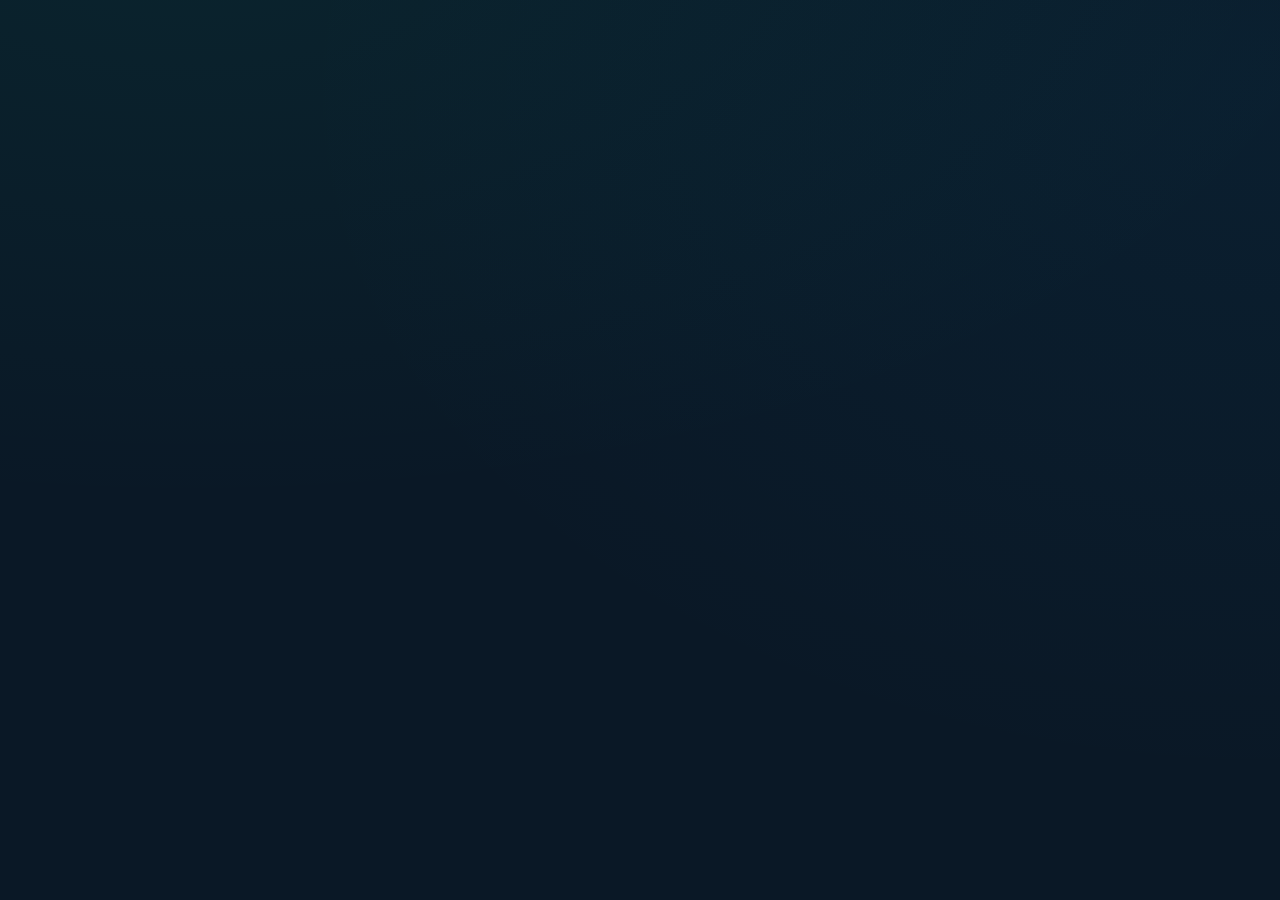
==== rpa-calculator/index.html @ 37b2c441 "Add RPA Partner Earnings Simulator New standalone app under rpa-calculator/ for Equiti IB partners t" ====
<!DOCTYPE html>
<html lang="en">
<head>
  <meta charset="UTF-8">
  <meta name="viewport" content="width=device-width, initial-scale=1.0">
  <title>Partner Earnings Simulator — Equiti IB Portal</title>
  <link rel="preconnect" href="https://fonts.googleapis.com">
  <link rel="preconnect" href="https://fonts.gstatic.com" crossorigin>
  <link href="https://fonts.googleapis.com/css2?family=Inter:wght@300;400;500;600;700;800;900&family=JetBrains+Mono:wght@400;500;600;700;800&display=swap" rel="stylesheet">
  <style>
    *, *::before, *::after { box-sizing: border-box; }

    :root {
      --navy:   #0A1826;
      --navy2:  #0D2437;
      --teal:   #00E5AC;
      --teal-d: #00C896;
      --teal-g: rgba(0,229,172,0.10);
      --border: rgba(255,255,255,0.09);
      --text:       #FFFFFF;
      --text-body:  #E4ECF5;
      --muted:      #9BB0C6;
      --dim:        #7C93AB;
      --faint:      #5E7A93;
    }

    html, body, #root {
      height: 100%; margin: 0; padding: 0;
      background:
        radial-gradient(1200px 600px at 15% -10%, rgba(0,229,172,0.06), transparent),
        radial-gradient(1000px 700px at 100% 10%, rgba(14,165,233,0.05), transparent),
        var(--navy);
      color: var(--text-body);
      font-family: "Inter", sans-serif;
      font-size: 18px;
      -webkit-font-smoothing: antialiased;
    }

    /* ── Scrollbar ── */
    ::-webkit-scrollbar { width: 6px; }
    ::-webkit-scrollbar-track { background: transparent; }
    ::-webkit-scrollbar-thumb { background: rgba(255,255,255,0.12); border-radius: 3px; }

    /* ── Cards ── */
    .card {
      background: rgba(255,255,255,0.035);
      border: 1px solid var(--border);
      border-radius: 20px;
    }
    .card-glow {
      background: linear-gradient(160deg, rgba(0,229,172,0.07), rgba(14,165,233,0.03));
      border: 1px solid rgba(0,229,172,0.28);
      border-radius: 26px;
      box-shadow: 0 0 100px rgba(0,229,172,0.10), inset 0 1px 0 rgba(255,255,255,0.08);
    }
    .card-blue {
      background: rgba(96,165,250,0.05);
      border: 1px solid rgba(96,165,250,0.18);
      border-radius: 18px;
    }

    /* ── Section label ── */
    .lbl {
      font-size: 15px;
      font-weight: 700;
      letter-spacing: 0.10em;
      text-transform: uppercase;
      color: var(--dim);
    }

    /* ── Account select button (opens picker) ── */
    .acct-select-btn {
      display: flex; align-items: center;
      width: 100%;
      background: rgba(255,255,255,0.04);
      border: 1.5px solid rgba(0,229,172,0.30);
      border-radius: 16px;
      padding: 18px 22px;
      cursor: pointer; transition: all 0.18s;
      font-family: inherit;
    }
    .acct-select-btn:hover {
      background: rgba(0,229,172,0.06);
      border-color: rgba(0,229,172,0.55);
    }
    .inst-count-chip {
      font-size: 14px; font-weight: 700; color: #00E5AC;
      background: rgba(0,229,172,0.12);
      padding: 6px 14px; border-radius: 99px;
      white-space: nowrap;
    }

    /* ── Big earnings number ── */
    .earnings-num {
      font-family: "JetBrains Mono", monospace;
      font-weight: 800;
      font-size: 128px;
      line-height: 1;
      letter-spacing: -6px;
      background: linear-gradient(130deg, #00FFC2 0%, #00E5AC 30%, #22D3EE 70%, #60A5FA 100%);
      -webkit-background-clip: text;
      -webkit-text-fill-color: transparent;
      background-clip: text;
    }

    /* ── Tier badges ── */
    .tier-badge {
      display: inline-flex; align-items: center;
      font-size: 13px; font-weight: 750;
      letter-spacing: 0.06em;
      padding: 7px 18px; border-radius: 99px; border: 1.5px solid;
    }
    .tier-entry        { color: #C3CEDA; border-color: rgba(195,206,218,0.40); background: rgba(195,206,218,0.10); }
    .tier-growth       { color: #7DB4FF; border-color: rgba(125,180,255,0.40); background: rgba(96,165,250,0.10);  }
    .tier-professional { color: #C4A8FF; border-color: rgba(196,168,255,0.40); background: rgba(167,139,250,0.10); }
    .tier-elite        { color: #F0C355; border-color: rgba(240,195,85,0.45);  background: rgba(212,175,55,0.10); }

    /* ── Metric pill ── */
    .metric-pill {
      flex: 1;
      background: rgba(255,255,255,0.035);
      border: 1px solid rgba(255,255,255,0.08);
      border-radius: 16px;
      padding: 18px 22px;
    }

    /* ── Insight card ── */
    .insight-card {
      flex: 1;
      background: linear-gradient(160deg, rgba(0,229,172,0.055), rgba(0,229,172,0.015));
      border: 1px solid rgba(0,229,172,0.16);
      border-radius: 18px;
      padding: 24px 26px;
    }
    .insight-card-blue {
      background: linear-gradient(160deg, rgba(96,165,250,0.055), rgba(96,165,250,0.015));
      border: 1px solid rgba(96,165,250,0.16);
    }

    /* ── Tier track ── */
    .tier-track {
      height: 7px;
      background: rgba(255,255,255,0.08);
      border-radius: 99px; overflow: hidden;
    }

    /* ── Preset buttons ── */
    .preset-btn {
      font-size: 16px; font-family: "JetBrains Mono", monospace; font-weight: 650;
      padding: 10px 18px; border-radius: 11px;
      border: 1px solid rgba(255,255,255,0.10);
      background: rgba(255,255,255,0.05);
      color: #9BB0C6; cursor: pointer; transition: all 0.15s;
      white-space: nowrap;
    }
    .preset-btn:hover { color: #FFFFFF; border-color: rgba(255,255,255,0.22); }
    .preset-btn.active { background: rgba(0,229,172,0.16); border-color: rgba(0,229,172,0.50); color: var(--teal); }

    /* ── Instrument card ── */
    .inst-card {
      background: rgba(255,255,255,0.03);
      border: 1px solid rgba(255,255,255,0.09);
      border-radius: 20px;
      padding: 26px 28px;
      transition: border-color 0.2s;
    }
    .inst-card:hover { border-color: rgba(255,255,255,0.18); }

    /* ── Lot input + stepper ── */
    .lot-input {
      background: rgba(255,255,255,0.06);
      border: 1px solid rgba(255,255,255,0.14);
      border-left: none; border-right: none;
      color: #FFFFFF;
      font-family: "JetBrains Mono", monospace;
      font-size: 30px; font-weight: 750;
      padding: 15px 0;
      width: 108px; text-align: center;
      outline: none;
    }
    .lot-input-lg { font-size: 64px; width: 190px; padding: 18px 0; font-weight: 800; }
    .lot-input:focus { background: rgba(0,229,172,0.09); }
    input[type=number]::-webkit-inner-spin-button,
    input[type=number]::-webkit-outer-spin-button { -webkit-appearance: none; }

    .stepper-btn {
      background: rgba(255,255,255,0.06);
      border: 1px solid rgba(255,255,255,0.14);
      color: #9BB0C6;
      padding: 0 22px;
      cursor: pointer; transition: all 0.15s;
      display: flex; align-items: center; justify-content: center;
    }
    .stepper-lg { padding: 0 32px; }
    .stepper-l { border-radius: 14px 0 0 14px; }
    .stepper-r { border-radius: 0 14px 14px 0; }
    .stepper-btn:hover { background: rgba(0,229,172,0.14); color: #00E5AC; border-color: rgba(0,229,172,0.40); }
    .stepper-btn:active { background: rgba(0,229,172,0.22); }

    /* ── Remove button ── */
    .remove-btn {
      display: flex; align-items: center; justify-content: center;
      width: 38px; height: 38px;
      background: rgba(255,255,255,0.05);
      border: 1px solid rgba(255,255,255,0.10);
      border-radius: 11px;
      color: #9BB0C6; cursor: pointer; transition: all 0.15s;
    }
    .remove-btn:hover { background: rgba(248,113,113,0.14); border-color: rgba(248,113,113,0.45); color: #FCA5A5; }

    /* ── Add instrument button ── */
    .add-inst-btn {
      display: flex; align-items: center;
      width: 100%;
      background: rgba(0,229,172,0.06);
      border: 1.5px dashed rgba(0,229,172,0.38);
      border-radius: 18px;
      padding: 22px 26px;
      color: #00E5AC; cursor: pointer;
      font-size: 18px; font-weight: 700;
      transition: all 0.18s;
      gap: 14px; font-family: inherit;
    }
    .add-inst-btn:hover {
      background: rgba(0,229,172,0.11);
      border-color: rgba(0,229,172,0.65);
    }

    /* ── Instrument / account picker ── */
    .inst-picker {
      background: rgba(5,16,27,0.98);
      border: 1px solid rgba(255,255,255,0.12);
      border-radius: 20px;
      padding: 22px 24px;
      margin-top: 14px;
      box-shadow: 0 16px 48px rgba(0,0,0,0.45);
    }
    .search-wrap {
      display: flex; align-items: center; gap: 12px;
      background: rgba(255,255,255,0.05);
      border: 1px solid rgba(255,255,255,0.14);
      border-radius: 14px;
      padding: 13px 18px;
      margin-bottom: 20px;
    }
    .search-input {
      flex: 1;
      background: transparent; border: none; outline: none;
      color: #FFFFFF; font-size: 17px; font-family: inherit;
    }
    .search-input::placeholder { color: #5E7A93; }

    .picker-row {
      display: flex; align-items: center; gap: 14px;
      width: 100%;
      background: rgba(255,255,255,0.03);
      border: 1px solid rgba(255,255,255,0.09);
      border-radius: 13px;
      padding: 15px 18px;
      cursor: pointer; transition: all 0.15s;
      font-family: inherit;
    }
    .picker-row:hover {
      background: rgba(0,229,172,0.09);
      border-color: rgba(0,229,172,0.35);
    }
    .picker-row-active {
      background: rgba(0,229,172,0.10);
      border-color: rgba(0,229,172,0.45);
    }
    .add-chip {
      font-size: 14px; font-weight: 700; color: #00E5AC;
      background: rgba(0,229,172,0.14);
      padding: 6px 14px; border-radius: 99px;
      margin-left: 8px; white-space: nowrap;
    }
  </style>

  <script type="importmap">
  {
    "imports": {
      "react": "https://esm.sh/react@18.3.1",
      "react-dom/client": "https://esm.sh/react-dom@18.3.1/client",
      "htm": "https://esm.sh/htm@3.1.1"
    }
  }
  </script>
</head>
<body>
  <div id="root"></div>
  <script type="module" src="main.js"></script>
</body>
</html>
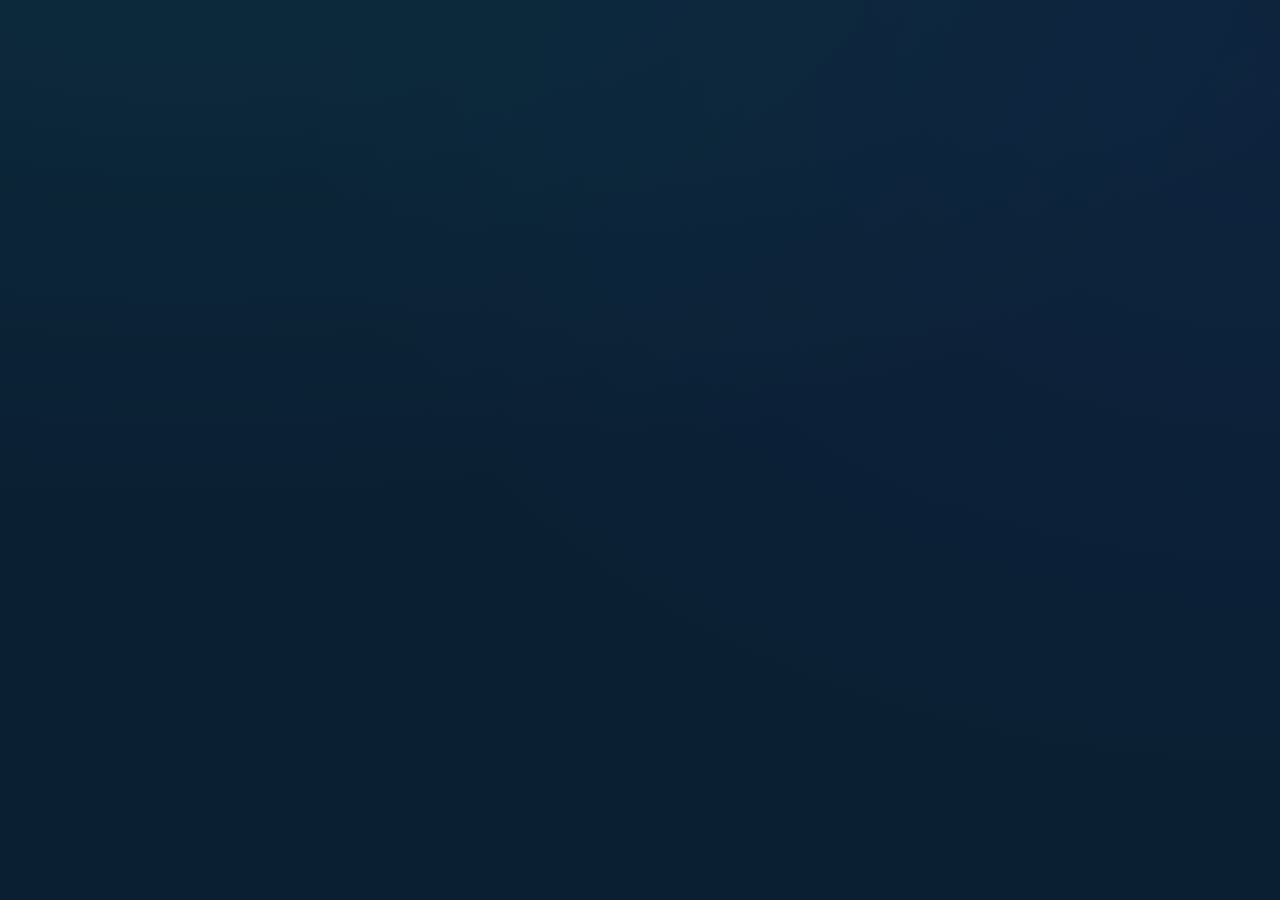
==== commit 408be576: "Adopt Equiti brand colors, shrink further, fix growth chart fill Swapped the neon teal/cyan palette " ====
--- a/rpa-calculator/index.html
+++ b/rpa-calculator/index.html
@@ -11,11 +11,12 @@
     *, *::before, *::after { box-sizing: border-box; }
 
     :root {
-      --navy:   #0A1826;
-      --navy2:  #0D2437;
-      --teal:   #00E5AC;
-      --teal-d: #00C896;
-      --teal-g: rgba(0,229,172,0.10);
+      --navy:   #0B1F33;
+      --navy2:  #10314F;
+      --teal:   #14C9B4;
+      --teal-d: #00A896;
+      --blue:   #2F6FED;
+      --teal-g: rgba(20,201,180,0.10);
       --border: rgba(255,255,255,0.09);
       --text:       #FFFFFF;
       --text-body:  #E4ECF5;
@@ -27,12 +28,12 @@
     html, body, #root {
       height: 100%; margin: 0; padding: 0;
       background:
-        radial-gradient(1200px 600px at 15% -10%, rgba(0,229,172,0.06), transparent),
-        radial-gradient(1000px 700px at 100% 10%, rgba(14,165,233,0.05), transparent),
+        radial-gradient(1200px 600px at 15% -10%, rgba(20,201,180,0.07), transparent),
+        radial-gradient(1000px 700px at 100% 10%, rgba(47,111,237,0.06), transparent),
         var(--navy);
       color: var(--text-body);
       font-family: "Inter", sans-serif;
-      font-size: 18px;
+      font-size: 13px;
       -webkit-font-smoothing: antialiased;
     }
 
@@ -45,23 +46,23 @@
     .card {
       background: rgba(255,255,255,0.035);
       border: 1px solid var(--border);
-      border-radius: 20px;
+      border-radius: 16px;
     }
     .card-glow {
-      background: linear-gradient(160deg, rgba(0,229,172,0.07), rgba(14,165,233,0.03));
-      border: 1px solid rgba(0,229,172,0.28);
-      border-radius: 26px;
-      box-shadow: 0 0 100px rgba(0,229,172,0.10), inset 0 1px 0 rgba(255,255,255,0.08);
+      background: linear-gradient(160deg, rgba(20,201,180,0.08), rgba(47,111,237,0.03));
+      border: 1px solid rgba(20,201,180,0.28);
+      border-radius: 22px;
+      box-shadow: 0 0 90px rgba(20,201,180,0.09), inset 0 1px 0 rgba(255,255,255,0.08);
     }
     .card-blue {
-      background: rgba(96,165,250,0.05);
-      border: 1px solid rgba(96,165,250,0.18);
-      border-radius: 18px;
+      background: rgba(47,111,237,0.06);
+      border: 1px solid rgba(47,111,237,0.20);
+      border-radius: 16px;
     }
 
     /* ── Section label ── */
     .lbl {
-      font-size: 15px;
+      font-size: 10px;
       font-weight: 700;
       letter-spacing: 0.10em;
       text-transform: uppercase;
@@ -73,20 +74,20 @@
       display: flex; align-items: center;
       width: 100%;
       background: rgba(255,255,255,0.04);
-      border: 1.5px solid rgba(0,229,172,0.30);
-      border-radius: 16px;
-      padding: 18px 22px;
+      border: 1.5px solid rgba(20,201,180,0.32);
+      border-radius: 12px;
+      padding: 11px 14px;
       cursor: pointer; transition: all 0.18s;
       font-family: inherit;
     }
     .acct-select-btn:hover {
-      background: rgba(0,229,172,0.06);
-      border-color: rgba(0,229,172,0.55);
+      background: rgba(20,201,180,0.07);
+      border-color: rgba(20,201,180,0.58);
     }
     .inst-count-chip {
-      font-size: 14px; font-weight: 700; color: #00E5AC;
-      background: rgba(0,229,172,0.12);
-      padding: 6px 14px; border-radius: 99px;
+      font-size: 10px; font-weight: 700; color: #14C9B4;
+      background: rgba(20,201,180,0.13);
+      padding: 4px 9px; border-radius: 99px;
       white-space: nowrap;
     }
 
@@ -94,10 +95,10 @@
     .earnings-num {
       font-family: "JetBrains Mono", monospace;
       font-weight: 800;
-      font-size: 128px;
+      font-size: 62px;
       line-height: 1;
-      letter-spacing: -6px;
-      background: linear-gradient(130deg, #00FFC2 0%, #00E5AC 30%, #22D3EE 70%, #60A5FA 100%);
+      letter-spacing: -2.5px;
+      background: linear-gradient(135deg, #22DFC8 0%, #14C9B4 40%, #4A8CF5 100%);
       -webkit-background-clip: text;
       -webkit-text-fill-color: transparent;
       background-clip: text;
@@ -106,12 +107,12 @@
     /* ── Tier badges ── */
     .tier-badge {
       display: inline-flex; align-items: center;
-      font-size: 13px; font-weight: 750;
-      letter-spacing: 0.06em;
-      padding: 7px 18px; border-radius: 99px; border: 1.5px solid;
+      font-size: 10px; font-weight: 750;
+      letter-spacing: 0.05em;
+      padding: 4px 12px; border-radius: 99px; border: 1.5px solid;
     }
     .tier-entry        { color: #C3CEDA; border-color: rgba(195,206,218,0.40); background: rgba(195,206,218,0.10); }
-    .tier-growth       { color: #7DB4FF; border-color: rgba(125,180,255,0.40); background: rgba(96,165,250,0.10);  }
+    .tier-growth       { color: #7DA6FF; border-color: rgba(125,166,255,0.40); background: rgba(47,111,237,0.12);  }
     .tier-professional { color: #C4A8FF; border-color: rgba(196,168,255,0.40); background: rgba(167,139,250,0.10); }
     .tier-elite        { color: #F0C355; border-color: rgba(240,195,85,0.45);  background: rgba(212,175,55,0.10); }
 
@@ -120,48 +121,48 @@
       flex: 1;
       background: rgba(255,255,255,0.035);
       border: 1px solid rgba(255,255,255,0.08);
-      border-radius: 16px;
-      padding: 18px 22px;
+      border-radius: 11px;
+      padding: 11px 14px;
     }
 
     /* ── Insight card ── */
     .insight-card {
       flex: 1;
-      background: linear-gradient(160deg, rgba(0,229,172,0.055), rgba(0,229,172,0.015));
-      border: 1px solid rgba(0,229,172,0.16);
-      border-radius: 18px;
-      padding: 24px 26px;
+      background: linear-gradient(160deg, rgba(20,201,180,0.06), rgba(20,201,180,0.015));
+      border: 1px solid rgba(20,201,180,0.18);
+      border-radius: 13px;
+      padding: 13px 15px;
     }
     .insight-card-blue {
-      background: linear-gradient(160deg, rgba(96,165,250,0.055), rgba(96,165,250,0.015));
-      border: 1px solid rgba(96,165,250,0.16);
+      background: linear-gradient(160deg, rgba(47,111,237,0.07), rgba(47,111,237,0.015));
+      border: 1px solid rgba(47,111,237,0.20);
     }
 
     /* ── Tier track ── */
     .tier-track {
-      height: 7px;
+      height: 4px;
       background: rgba(255,255,255,0.08);
       border-radius: 99px; overflow: hidden;
     }
 
     /* ── Preset buttons ── */
     .preset-btn {
-      font-size: 16px; font-family: "JetBrains Mono", monospace; font-weight: 650;
-      padding: 10px 18px; border-radius: 11px;
+      font-size: 11px; font-family: "JetBrains Mono", monospace; font-weight: 650;
+      padding: 5px 10px; border-radius: 7px;
       border: 1px solid rgba(255,255,255,0.10);
       background: rgba(255,255,255,0.05);
       color: #9BB0C6; cursor: pointer; transition: all 0.15s;
       white-space: nowrap;
     }
     .preset-btn:hover { color: #FFFFFF; border-color: rgba(255,255,255,0.22); }
-    .preset-btn.active { background: rgba(0,229,172,0.16); border-color: rgba(0,229,172,0.50); color: var(--teal); }
+    .preset-btn.active { background: rgba(20,201,180,0.18); border-color: rgba(20,201,180,0.55); color: var(--teal); }
 
     /* ── Instrument card ── */
     .inst-card {
       background: rgba(255,255,255,0.03);
       border: 1px solid rgba(255,255,255,0.09);
-      border-radius: 20px;
-      padding: 26px 28px;
+      border-radius: 13px;
+      padding: 13px 15px;
       transition: border-color 0.2s;
     }
     .inst-card:hover { border-color: rgba(255,255,255,0.18); }
@@ -173,13 +174,13 @@
       border-left: none; border-right: none;
       color: #FFFFFF;
       font-family: "JetBrains Mono", monospace;
-      font-size: 30px; font-weight: 750;
-      padding: 15px 0;
-      width: 108px; text-align: center;
+      font-size: 17px; font-weight: 750;
+      padding: 7px 0;
+      width: 64px; text-align: center;
       outline: none;
     }
-    .lot-input-lg { font-size: 64px; width: 190px; padding: 18px 0; font-weight: 800; }
-    .lot-input:focus { background: rgba(0,229,172,0.09); }
+    .lot-input-lg { font-size: 32px; width: 104px; padding: 9px 0; font-weight: 800; }
+    .lot-input:focus { background: rgba(20,201,180,0.10); }
     input[type=number]::-webkit-inner-spin-button,
     input[type=number]::-webkit-outer-spin-button { -webkit-appearance: none; }
 
@@ -187,23 +188,23 @@
       background: rgba(255,255,255,0.06);
       border: 1px solid rgba(255,255,255,0.14);
       color: #9BB0C6;
-      padding: 0 22px;
+      padding: 0 12px;
       cursor: pointer; transition: all 0.15s;
       display: flex; align-items: center; justify-content: center;
     }
-    .stepper-lg { padding: 0 32px; }
-    .stepper-l { border-radius: 14px 0 0 14px; }
-    .stepper-r { border-radius: 0 14px 14px 0; }
-    .stepper-btn:hover { background: rgba(0,229,172,0.14); color: #00E5AC; border-color: rgba(0,229,172,0.40); }
-    .stepper-btn:active { background: rgba(0,229,172,0.22); }
+    .stepper-lg { padding: 0 16px; }
+    .stepper-l { border-radius: 9px 0 0 9px; }
+    .stepper-r { border-radius: 0 9px 9px 0; }
+    .stepper-btn:hover { background: rgba(20,201,180,0.15); color: #14C9B4; border-color: rgba(20,201,180,0.45); }
+    .stepper-btn:active { background: rgba(20,201,180,0.24); }
 
     /* ── Remove button ── */
     .remove-btn {
       display: flex; align-items: center; justify-content: center;
-      width: 38px; height: 38px;
+      width: 24px; height: 24px;
       background: rgba(255,255,255,0.05);
       border: 1px solid rgba(255,255,255,0.10);
-      border-radius: 11px;
+      border-radius: 8px;
       color: #9BB0C6; cursor: pointer; transition: all 0.15s;
     }
     .remove-btn:hover { background: rgba(248,113,113,0.14); border-color: rgba(248,113,113,0.45); color: #FCA5A5; }
@@ -212,66 +213,66 @@
     .add-inst-btn {
       display: flex; align-items: center;
       width: 100%;
-      background: rgba(0,229,172,0.06);
-      border: 1.5px dashed rgba(0,229,172,0.38);
-      border-radius: 18px;
-      padding: 22px 26px;
-      color: #00E5AC; cursor: pointer;
-      font-size: 18px; font-weight: 700;
+      background: rgba(20,201,180,0.07);
+      border: 1.5px dashed rgba(20,201,180,0.40);
+      border-radius: 12px;
+      padding: 12px 15px;
+      color: #14C9B4; cursor: pointer;
+      font-size: 12px; font-weight: 700;
       transition: all 0.18s;
-      gap: 14px; font-family: inherit;
+      gap: 9px; font-family: inherit;
     }
     .add-inst-btn:hover {
-      background: rgba(0,229,172,0.11);
-      border-color: rgba(0,229,172,0.65);
+      background: rgba(20,201,180,0.12);
+      border-color: rgba(20,201,180,0.68);
     }
 
     /* ── Instrument / account picker ── */
     .inst-picker {
-      background: rgba(5,16,27,0.98);
+      background: rgba(6,17,29,0.98);
       border: 1px solid rgba(255,255,255,0.12);
-      border-radius: 20px;
-      padding: 22px 24px;
-      margin-top: 14px;
-      box-shadow: 0 16px 48px rgba(0,0,0,0.45);
+      border-radius: 13px;
+      padding: 13px 15px;
+      margin-top: 9px;
+      box-shadow: 0 14px 40px rgba(0,0,0,0.45);
     }
     .search-wrap {
-      display: flex; align-items: center; gap: 12px;
+      display: flex; align-items: center; gap: 8px;
       background: rgba(255,255,255,0.05);
       border: 1px solid rgba(255,255,255,0.14);
-      border-radius: 14px;
-      padding: 13px 18px;
-      margin-bottom: 20px;
+      border-radius: 10px;
+      padding: 8px 11px;
+      margin-bottom: 12px;
     }
     .search-input {
       flex: 1;
       background: transparent; border: none; outline: none;
-      color: #FFFFFF; font-size: 17px; font-family: inherit;
+      color: #FFFFFF; font-size: 12px; font-family: inherit;
     }
     .search-input::placeholder { color: #5E7A93; }
 
     .picker-row {
-      display: flex; align-items: center; gap: 14px;
+      display: flex; align-items: center; gap: 9px;
       width: 100%;
       background: rgba(255,255,255,0.03);
       border: 1px solid rgba(255,255,255,0.09);
-      border-radius: 13px;
-      padding: 15px 18px;
+      border-radius: 9px;
+      padding: 9px 11px;
       cursor: pointer; transition: all 0.15s;
       font-family: inherit;
     }
     .picker-row:hover {
-      background: rgba(0,229,172,0.09);
-      border-color: rgba(0,229,172,0.35);
+      background: rgba(20,201,180,0.10);
+      border-color: rgba(20,201,180,0.40);
     }
     .picker-row-active {
-      background: rgba(0,229,172,0.10);
-      border-color: rgba(0,229,172,0.45);
+      background: rgba(20,201,180,0.11);
+      border-color: rgba(20,201,180,0.50);
     }
     .add-chip {
-      font-size: 14px; font-weight: 700; color: #00E5AC;
-      background: rgba(0,229,172,0.14);
-      padding: 6px 14px; border-radius: 99px;
+      font-size: 10px; font-weight: 700; color: #14C9B4;
+      background: rgba(20,201,180,0.15);
+      padding: 4px 9px; border-radius: 99px;
       margin-left: 8px; white-space: nowrap;
     }
   </style>
